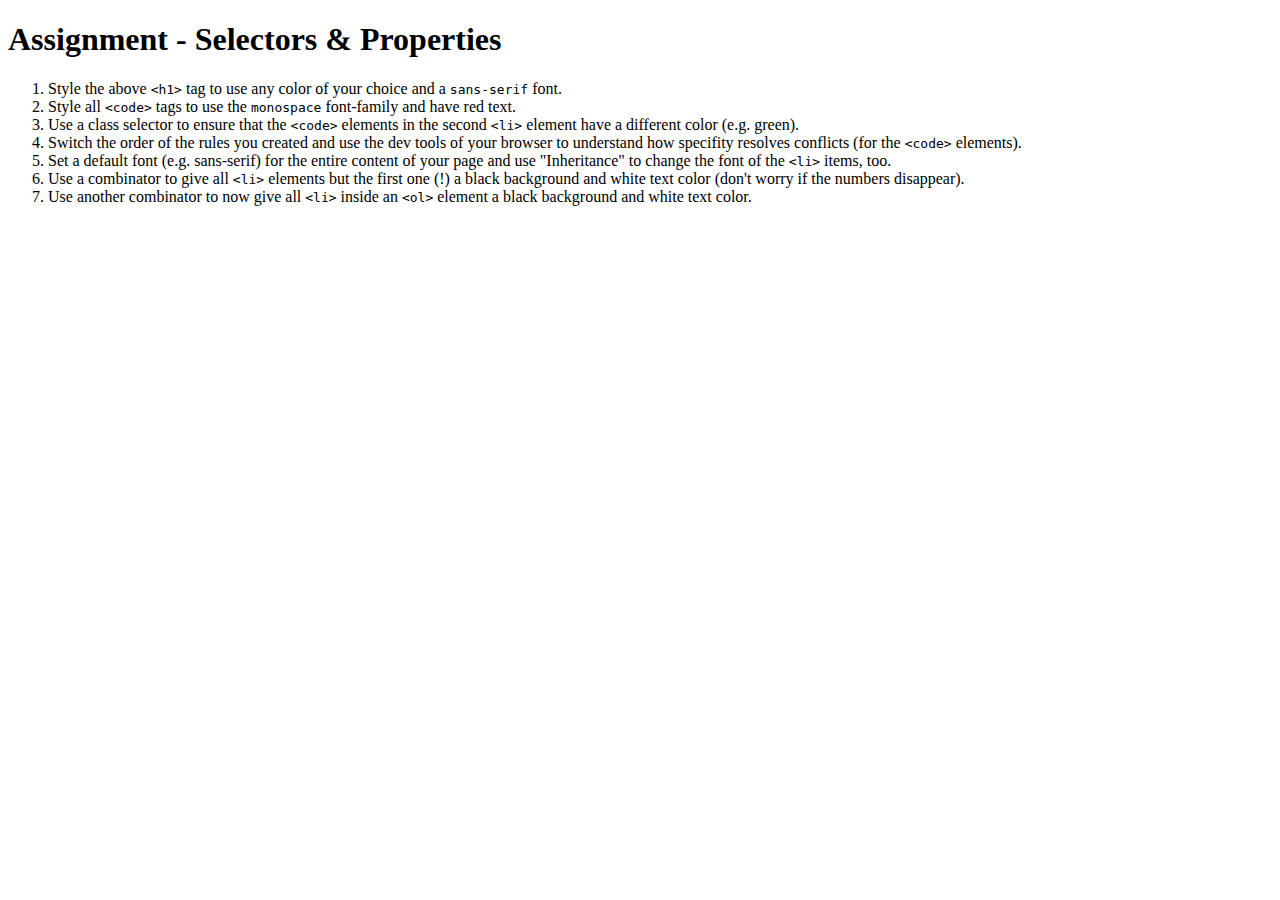
==== assignment_one/index.html @ 9bb4117b "add first assignment" ====
<!DOCTYPE html>
<html lang="en">
<head>
    <meta charset="UTF-8">
    <meta name="viewport" content="width=device-width, initial-scale=1.0">
    <meta http-equiv="X-UA-Compatible" content="ie=edge">
    <title>CSS Course</title>
    <link rel="stylesheet" href="main.css">
</head>
<body>
    <h1 id="assignment-instructions">Assignment - Selectors &amp; Properties</h1>
    <ol>
        <li>Style the above <code>&lt;h1&gt;</code> tag to use any color of your choice and a <code>sans-serif</code> font.</li>
        <li>Style all <code>&lt;code&gt;</code> tags to use the <code>monospace</code> font-family and have red text.</li>
        <li>Use a class selector to ensure that the <code>&lt;code&gt;</code> elements in the second <code>&lt;li&gt;</code> element have a different color (e.g. green).</li>
        <li>Switch the order of the rules you created and use the dev tools of your browser to understand how specifity resolves conflicts (for the <code>&lt;code&gt;</code> elements).</li>
        <li>Set a default font (e.g. sans-serif) for the entire content of your page and use "Inheritance" to change the font of the <code>&lt;li&gt;</code> items, too.</li>
        <li>Use a combinator to give all <code>&lt;li&gt;</code> elements but the first one (!) a black background and white text color (don't worry if the numbers disappear).</li>
        <li>Use another combinator to now give all <code>&lt;li&gt;</code> inside an <code>&lt;ol&gt;</code> element a black background and white text color.</li>
    </ol>
</body>
</html>
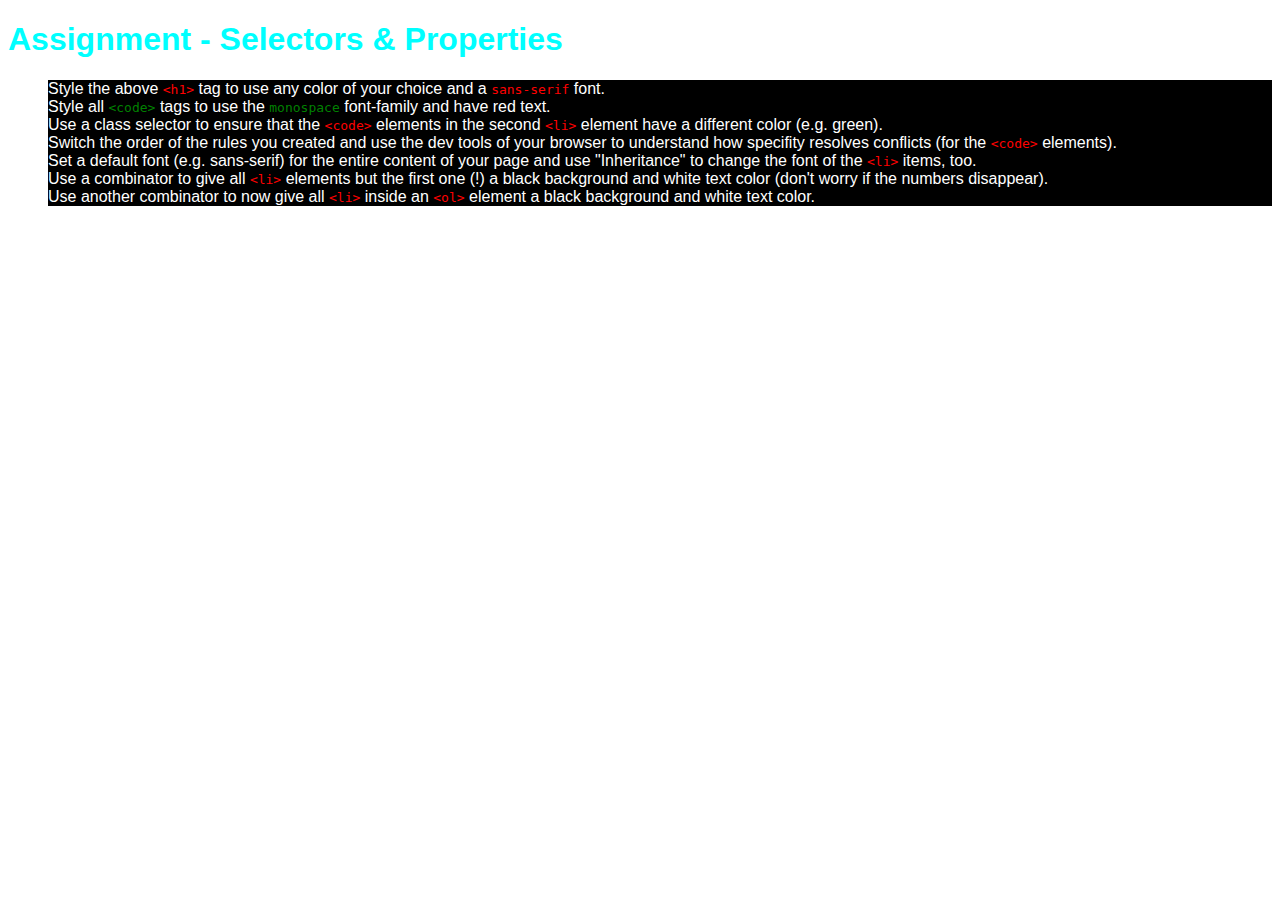
==== commit fd4b61f5: "assignment one solution" ====
--- a/assignment_one/index.html
+++ b/assignment_one/index.html
@@ -11,7 +11,7 @@
     <h1 id="assignment-instructions">Assignment - Selectors &amp; Properties</h1>
     <ol>
         <li>Style the above <code>&lt;h1&gt;</code> tag to use any color of your choice and a <code>sans-serif</code> font.</li>
-        <li>Style all <code>&lt;code&gt;</code> tags to use the <code>monospace</code> font-family and have red text.</li>
+        <li>Style all <code class="different-colour">&lt;code&gt;</code> tags to use the <code class="different-colour">monospace</code> font-family and have red text.</li>
         <li>Use a class selector to ensure that the <code>&lt;code&gt;</code> elements in the second <code>&lt;li&gt;</code> element have a different color (e.g. green).</li>
         <li>Switch the order of the rules you created and use the dev tools of your browser to understand how specifity resolves conflicts (for the <code>&lt;code&gt;</code> elements).</li>
         <li>Set a default font (e.g. sans-serif) for the entire content of your page and use "Inheritance" to change the font of the <code>&lt;li&gt;</code> items, too.</li>
--- a/assignment_one/main.css
+++ b/assignment_one/main.css
@@ -0,0 +1,46 @@
+body {
+    font-family: sans-serif;
+}
+
+h1 {
+    font-family: sans-serif;
+    color: aqua;
+}
+
+code {
+    font-family: monospace;
+    color: red;
+}
+
+.different-colour {
+    color: green;
+}
+
+li:not(:first-of-type) {
+    background-color: black;
+    color: white;
+}
+
+/*Other options*/
+/*li + li {*/
+/*    background-color: black;*/
+/*    color: white;*/
+/*}*/
+
+/*li ~ li {*/
+/*    background-color: black;*/
+/*    color: white;*/
+/*}*/
+
+
+/*Direct child */
+ol > li {
+    background-color: black;
+    color: white;
+}
+
+/*Descendent*/
+/*ol li {*/
+/*    background-color: black;*/
+/*    color: white; */
+/*}*/
